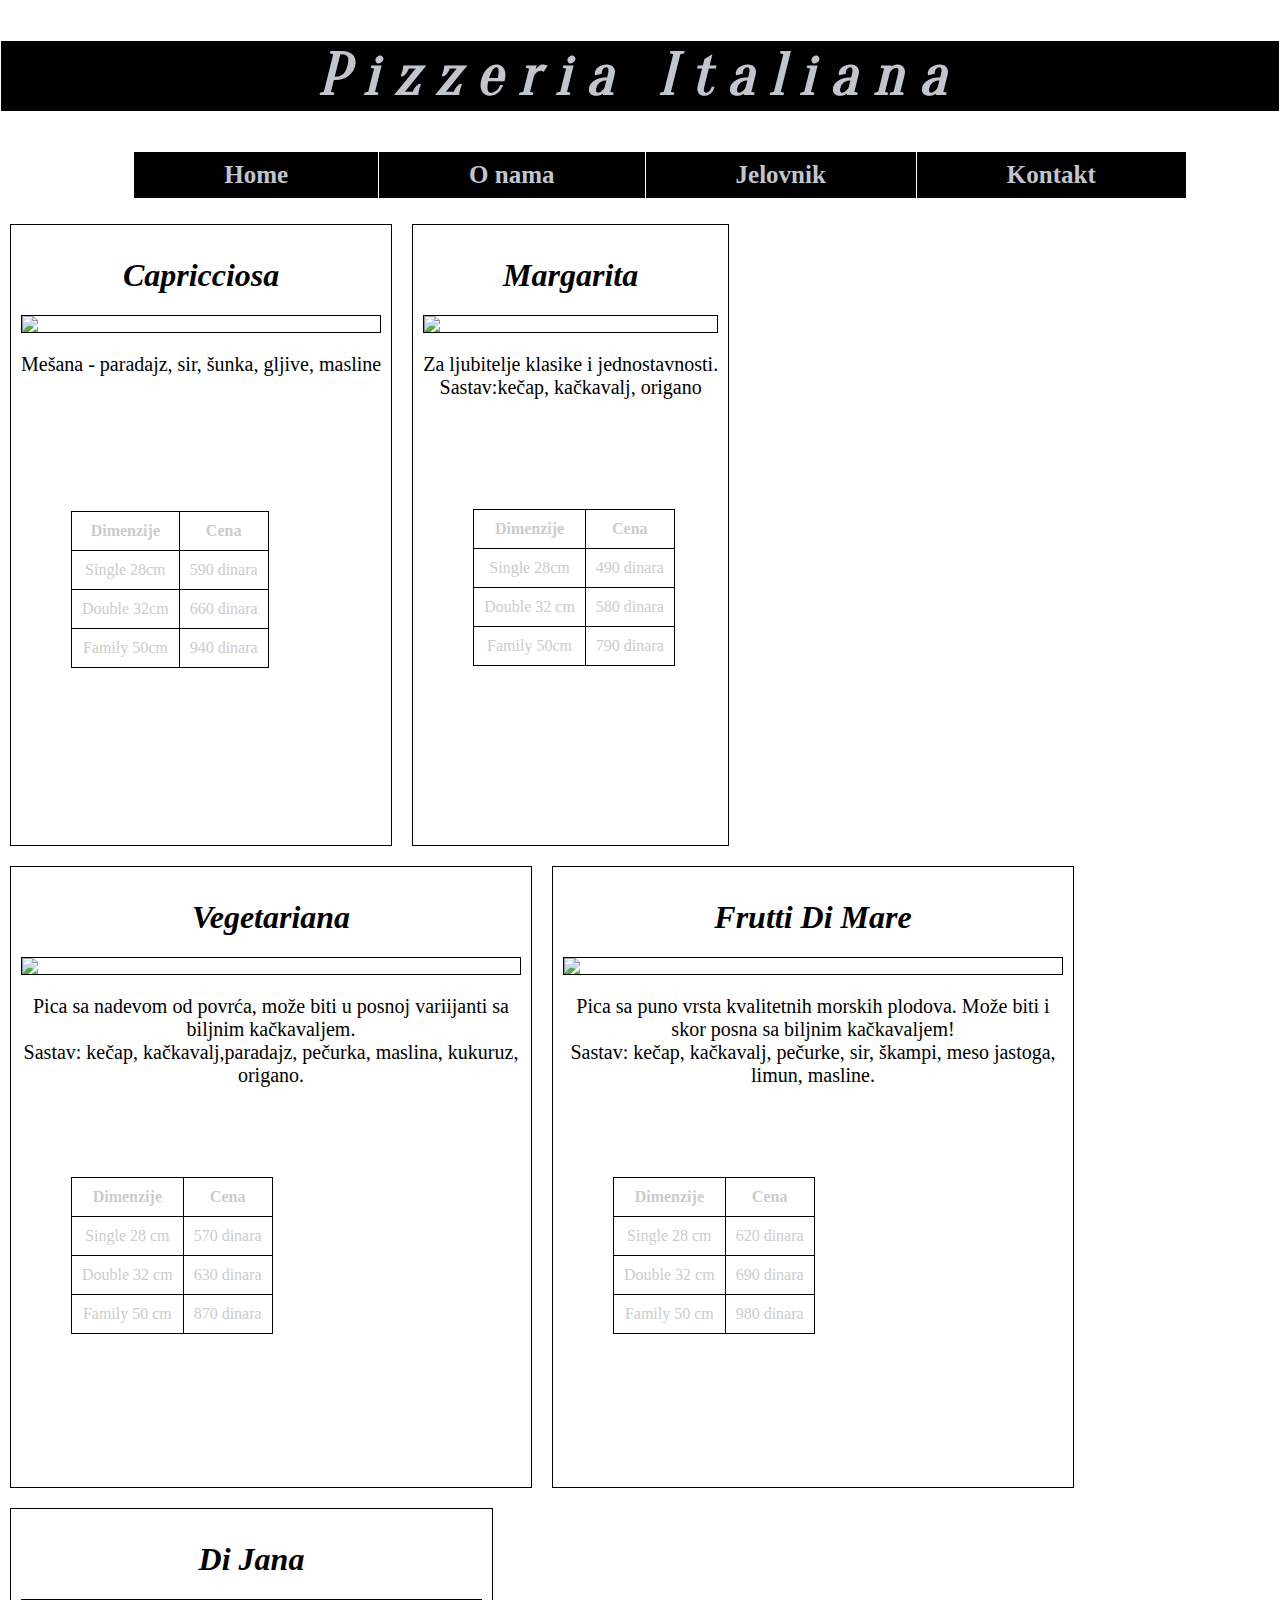
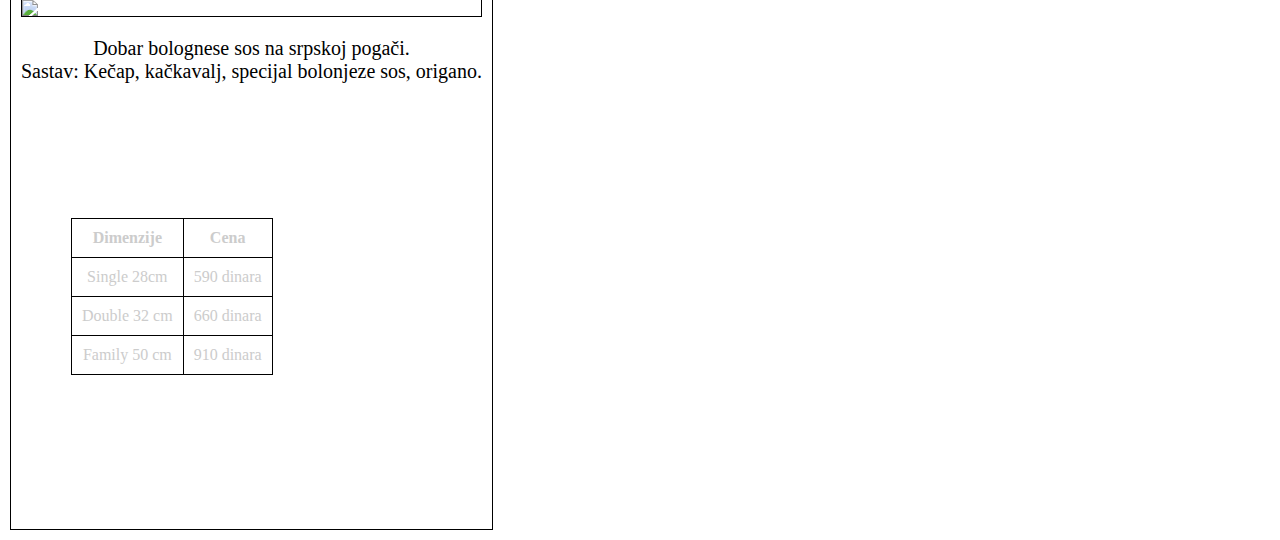
==== jelovnik.html @ 65e17d05 "st" ====
<!DOCTYPE html>
<html lang="en">
<head>
	<meta charset="utf-8">
    <meta http-equiv="X-UA-Compatible" content="IE=edge">
    <meta name="viewport" content="width=device-width, initial-scale=1">
	<title>Jelovnik</title>
	<link rel="stylesheet" type="text/css" href="style.css">
	<meta http-equiv="refresh" content="">
	
	<meta name="description" content="Domaći zadatak iz predmeta veb dizajn. " >
    <meta name="author" content="Andjela Stanic | IS 104/17 | andjelais10417@gs.viser.edu.rs " >
    <meta name="keywords" content="biografija, andjela stanic, veb dizajn, domaci" >
</head>
<body>
	<i> <h1 class="naslov">Pizzeria Italiana </h1></i>
<nav >
	<b> <ul class="navigacija">
		<li><a href="index.html">Home</a></li><!--
		--><li> <a href="picerija.html#o-nama">O nama</a></li><!--
		--><li><a href="jelovnik.html">Jelovnik</a></li><!--
		--><li><a href="picerija.html#kontakt">Kontakt</a></li>
		</ul> </b>
</nav>
<div class="vrsta">
	<i> <h1>Capricciosa</h1> </i>
   <img class="capri" src="http://www.dostavapica.rs/pictures/proizvod/slika/569_capr_2.jpg">
   <p class="pp">Mešana - paradajz, sir, šunka, gljive, masline </p>
   <table class="tabela">
   	<tr class="tabela">
   	<th class="tabela">Dimenzije</th>
   	<th>Cena</th>
   	</tr>
   	<tr>
   		<td class="tabela">Single 28cm</td>
 	   <td class="tabela">590 dinara</td>
 	  </tr> 
 <tr>
	<td class="tabela">Double 32cm</td>
	<td class="tabela">660 dinara</td>
</tr>
<tr>
	<td class="tabela">Family 50cm</td>
	<td class="tabela">940 dinara</td>
</tr>
</table>
   </div>
   <div class="vrsta">
   <i><h1>Margarita</h1></i>
   <img class="capri" src="http://www.dostavapica.rs/pictures/proizvod/slika/3187_margarita.jpg">
   <p class="pp">Za ljubitelje klasike i jednostavnosti. <br> Sastav:kečap, kačkavalj, origano</p>
   <table class="tabela" style="margin-top: 110px;">
   	<tr class="tabela">
   		<th class="tabela">Dimenzije</th>
   		<th class="tabela">Cena</th>
   	</tr>
   	<tr>
   		<td class="tabela">Single 28cm</td>
		<td class="tabela">490 dinara</td>
   	</tr>
   	<tr>
   		<td class="tabela">Double 32 cm</td>
   		<td class="tabela">580 dinara</td>
   	</tr>
   	<tr>
   		<td class="tabela"> Family 50cm</td>
   		<td class="tabela"> 790 dinara</td>
   	</tr>
   </table>
</div>
<div class="vrsta">
<i><h1>Vegetariana</h1></i>
<img class="capri" src="http://www.dostavapica.rs/pictures/proizvod/slika/8028_vegeteriana_1.jpg">
<p class="pp">Pica sa nadevom od povrća, može biti u posnoj variijanti sa biljnim kačkavaljem.<br> Sastav: kečap, kačkavalj,paradajz, pečurka, maslina, kukuruz, origano.</p>
<table class="tabela" style="margin-top: 90px;">
	<tr class="tabela">
	<th class="tabela">Dimenzije</th>
	<th class="tabela">Cena</th>
	</tr>
	<tr>
		<td class="tabela">Single 28 cm</td>
		<td class="tabela">570 dinara</td>
	</tr>
	<tr>
		<td class="tabela">Double 32 cm</td>
		<td class="tabela">630 dinara</td>
	</tr> 
	<tr>
		<td class="tabela">Family 50 cm</td>
		<td class="tabela">870 dinara</td>
	</tr>
</table>
</div>
<div class="vrsta">
<i><h1>Frutti Di Mare</h1></i>
<img class="capri" src="http://www.dostavapica.rs/pictures/proizvod/slika/7862_pizza_fdm.jpg">
<p class="pp">Pica sa puno vrsta kvalitetnih morskih plodova. Može biti i skor posna sa biljnim kačkavaljem! <br> Sastav: kečap, kačkavalj, pečurke, sir, škampi, meso jastoga, limun, masline.</p>
<table class="tabela" style="margin-top: 90px;">
	<tr class="tabela">
	<th class="tabela">Dimenzije</th>
	<th>Cena</th>
	</tr>
	<tr>
		<td class="tabela">Single 28 cm</td>
		<td class="tabela">620 dinara</td>
	</tr>
	<tr>
		<td class="tabela">Double 32 cm</td>
		<td class="tabela">690 dinara</td>
	</tr>
	<tr>
		<td class="tabela">Family 50 cm</td>
		<td class="tabela">980 dinara</td>
	</tr>
</table>
</div>
<div class="vrsta">
	<i><h1>Di Jana</h1></i>
	<img class="capri" src="http://www.dostavapica.rs/pictures/proizvod/slika/8814_di_jana.jpg">
	<p class="pp"> Dobar bolognese sos na srpskoj pogači. <br> Sastav: Kečap, kačkavalj, specijal bolonjeze sos, origano. </p>
	<table class="tabela">
		<tr class="tabela">
			<th class="tabela">Dimenzije</th>
			<th>Cena</th>
		</tr>
		<tr>
			<td class="tabela">Single 28cm</td>
			<td class="tabela">590 dinara</td>
		</tr>
		<tr>
			<td class="tabela">Double 32 cm</td>
			<td class="tabela">660 dinara</td>
		</tr>
		<tr>
			<td class="tabela">Family 50 cm</td>
			<td class="tabela"> 910 dinara</td>
		</tr>
	</table>
</div>
</body>
</html>
---- style.css ----
body {background-image:url(http://www.planwallpaper.com/static/images/6790904-free-background-wallpaper.jpg);
	;
		text-align: center;
	margin: 0;
padding: 0;}

@font-face{ font-family: myFont;
			src: url(Oranienbaum.ttf); }

.naslov{font-family: myFont;
		font-size: 60px;
		letter-spacing: 15px;
		background-color: black;
		border: 1px solid white;
		color: #c0c5ce;
		}

.navigacija li { display: inline-block;
				text-align: right;
				color: white;
				font-size: 25px;
				text-decoration: none;
				padding: 9px 90px; 
			   border-right: 1px solid white;
				background-color: black;
				}
li:last-child{border-right: none;}

.navigacija li a{color: #c0c5ce; text-decoration: none;	

}
a:hover {background-color:gray;
			display: inline-block;
			}
.slika1 {position: cover;
	width: 90%; height: 450px;
	margin-top: 20px;
}
.slideshow{position:cover;
margin-top: 50px;
margin-left: 150px}

.linija{color:black;}

.pasus-o-nama{font-size:25px;
				text-align: justify-all;
				color: #c0c5ce;
				letter-spacing: -1px;
				font-family: myFont;}
.moto{text-align: center;
       font-style: italic;
       font-size: 25px;
       color: #c0c5ce;}
.dostava{font-size: 23px;
text-align: left;
color: #c0c5ce;}

#o-nama{font-size: 35px;
text-align: left;
font-family: italic;}

.dostava-p{font-size: 25px;
			font: "lucida sans";
			text-align: center;
		     color: #c0c5ce;}

.kontakt{font-size: 30px;
text-align: center;}

.pasuskontakt {font-size: 23px; color: #c0c5ce;}

.slika2{width:42px;height:42px;}
.vrsta{float:left;
   margin: 10px;
   padding: 10px;
   max-width: 500px;
   height: 600px;
   border: 1px solid black;
}
.pp{font-size: 20px;}

table {
border-collapse: collapse;
border-spacing: 10px;
border:1px solid black;
}		

.tabela{border: 1px solid black;
		padding: 10px;
		color: #cccccc;
		float: center;
		margin-left: 50px;
		margin-top:135px; 

		}
.capri{display: block;
		margin: auto;
border: 1px solid black;}
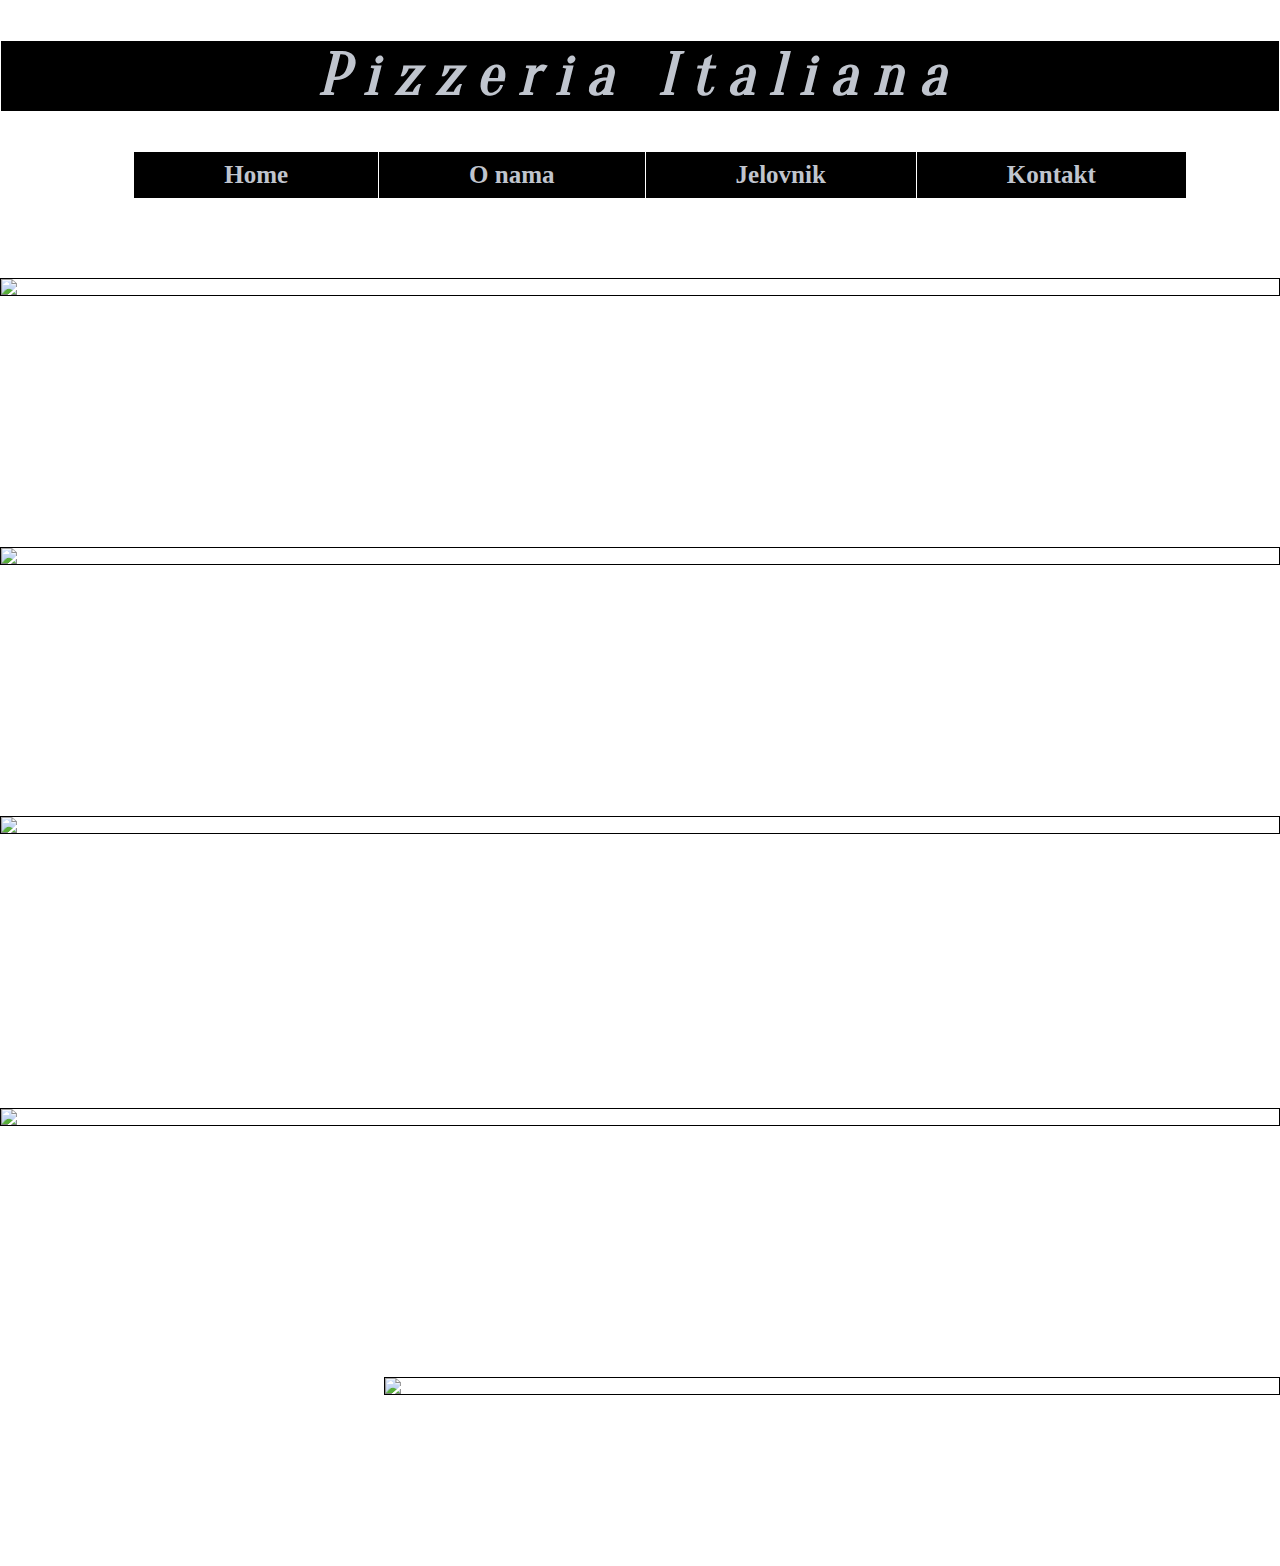
==== commit 08f04e3b: "Add files via upload" ====
--- a/jelovnik.html
+++ b/jelovnik.html
@@ -1,141 +1,161 @@
-<!DOCTYPE html>
-<html lang="en">
-<head>
-	<meta charset="utf-8">
-    <meta http-equiv="X-UA-Compatible" content="IE=edge">
-    <meta name="viewport" content="width=device-width, initial-scale=1">
-	<title>Jelovnik</title>
-	<link rel="stylesheet" type="text/css" href="style.css">
-	<meta http-equiv="refresh" content="">
-	
-	<meta name="description" content="Domaći zadatak iz predmeta veb dizajn. " >
-    <meta name="author" content="Andjela Stanic | IS 104/17 | andjelais10417@gs.viser.edu.rs " >
-    <meta name="keywords" content="biografija, andjela stanic, veb dizajn, domaci" >
-</head>
-<body>
-	<i> <h1 class="naslov">Pizzeria Italiana </h1></i>
-<nav >
-	<b> <ul class="navigacija">
-		<li><a href="index.html">Home</a></li><!--
-		--><li> <a href="picerija.html#o-nama">O nama</a></li><!--
-		--><li><a href="jelovnik.html">Jelovnik</a></li><!--
-		--><li><a href="picerija.html#kontakt">Kontakt</a></li>
-		</ul> </b>
-</nav>
-<div class="vrsta">
-	<i> <h1>Capricciosa</h1> </i>
-   <img class="capri" src="http://www.dostavapica.rs/pictures/proizvod/slika/569_capr_2.jpg">
-   <p class="pp">Mešana - paradajz, sir, šunka, gljive, masline </p>
-   <table class="tabela">
-   	<tr class="tabela">
-   	<th class="tabela">Dimenzije</th>
-   	<th>Cena</th>
-   	</tr>
-   	<tr>
-   		<td class="tabela">Single 28cm</td>
- 	   <td class="tabela">590 dinara</td>
- 	  </tr> 
- <tr>
-	<td class="tabela">Double 32cm</td>
-	<td class="tabela">660 dinara</td>
-</tr>
-<tr>
-	<td class="tabela">Family 50cm</td>
-	<td class="tabela">940 dinara</td>
-</tr>
-</table>
-   </div>
-   <div class="vrsta">
-   <i><h1>Margarita</h1></i>
-   <img class="capri" src="http://www.dostavapica.rs/pictures/proizvod/slika/3187_margarita.jpg">
-   <p class="pp">Za ljubitelje klasike i jednostavnosti. <br> Sastav:kečap, kačkavalj, origano</p>
-   <table class="tabela" style="margin-top: 110px;">
-   	<tr class="tabela">
-   		<th class="tabela">Dimenzije</th>
-   		<th class="tabela">Cena</th>
-   	</tr>
-   	<tr>
-   		<td class="tabela">Single 28cm</td>
-		<td class="tabela">490 dinara</td>
-   	</tr>
-   	<tr>
-   		<td class="tabela">Double 32 cm</td>
-   		<td class="tabela">580 dinara</td>
-   	</tr>
-   	<tr>
-   		<td class="tabela"> Family 50cm</td>
-   		<td class="tabela"> 790 dinara</td>
-   	</tr>
-   </table>
-</div>
-<div class="vrsta">
-<i><h1>Vegetariana</h1></i>
-<img class="capri" src="http://www.dostavapica.rs/pictures/proizvod/slika/8028_vegeteriana_1.jpg">
-<p class="pp">Pica sa nadevom od povrća, može biti u posnoj variijanti sa biljnim kačkavaljem.<br> Sastav: kečap, kačkavalj,paradajz, pečurka, maslina, kukuruz, origano.</p>
-<table class="tabela" style="margin-top: 90px;">
-	<tr class="tabela">
-	<th class="tabela">Dimenzije</th>
-	<th class="tabela">Cena</th>
-	</tr>
-	<tr>
-		<td class="tabela">Single 28 cm</td>
-		<td class="tabela">570 dinara</td>
-	</tr>
-	<tr>
-		<td class="tabela">Double 32 cm</td>
-		<td class="tabela">630 dinara</td>
-	</tr> 
-	<tr>
-		<td class="tabela">Family 50 cm</td>
-		<td class="tabela">870 dinara</td>
-	</tr>
-</table>
-</div>
-<div class="vrsta">
-<i><h1>Frutti Di Mare</h1></i>
-<img class="capri" src="http://www.dostavapica.rs/pictures/proizvod/slika/7862_pizza_fdm.jpg">
-<p class="pp">Pica sa puno vrsta kvalitetnih morskih plodova. Može biti i skor posna sa biljnim kačkavaljem! <br> Sastav: kečap, kačkavalj, pečurke, sir, škampi, meso jastoga, limun, masline.</p>
-<table class="tabela" style="margin-top: 90px;">
-	<tr class="tabela">
-	<th class="tabela">Dimenzije</th>
-	<th>Cena</th>
-	</tr>
-	<tr>
-		<td class="tabela">Single 28 cm</td>
-		<td class="tabela">620 dinara</td>
-	</tr>
-	<tr>
-		<td class="tabela">Double 32 cm</td>
-		<td class="tabela">690 dinara</td>
-	</tr>
-	<tr>
-		<td class="tabela">Family 50 cm</td>
-		<td class="tabela">980 dinara</td>
-	</tr>
-</table>
-</div>
-<div class="vrsta">
-	<i><h1>Di Jana</h1></i>
-	<img class="capri" src="http://www.dostavapica.rs/pictures/proizvod/slika/8814_di_jana.jpg">
-	<p class="pp"> Dobar bolognese sos na srpskoj pogači. <br> Sastav: Kečap, kačkavalj, specijal bolonjeze sos, origano. </p>
-	<table class="tabela">
-		<tr class="tabela">
-			<th class="tabela">Dimenzije</th>
-			<th>Cena</th>
-		</tr>
-		<tr>
-			<td class="tabela">Single 28cm</td>
-			<td class="tabela">590 dinara</td>
-		</tr>
-		<tr>
-			<td class="tabela">Double 32 cm</td>
-			<td class="tabela">660 dinara</td>
-		</tr>
-		<tr>
-			<td class="tabela">Family 50 cm</td>
-			<td class="tabela"> 910 dinara</td>
-		</tr>
-	</table>
-</div>
-</body>
-</html>+<!DOCTYPE html>
+<html lang="en">
+<head>
+	<meta charset="utf-8">
+    <meta http-equiv="X-UA-Compatible" content="IE=edge">
+    <meta name="viewport" content="width=device-width, initial-scale=1">
+	<title>Jelovnik</title>
+	<link rel="stylesheet" type="text/css" href="style.css">
+	<meta http-equiv="refresh" content="">
+	
+	<meta name="description" content="Domaći zadatak iz predmeta veb dizajn. " >
+    <meta name="author" content="Andjela Stanic | IS 104/17 | andjelais10417@gs.viser.edu.rs " >
+    <meta name="keywords" content="biografija, andjela stanic, veb dizajn, domaci" >
+
+	<link href="css/bootstrap.min.css" rel="stylesheet">
+
+    <script src="https://ajax.googleapis.com/ajax/libs/jquery/1.12.4/jquery.min.js"></script>
+    <!-- Include all compiled plugins (below), or include individual files as needed -->
+    <script src="js/bootstrap.min.js"></script>
+</head>
+<body style="margin: 0; width: 100%;">
+	<i> <h1 class="naslov">Pizzeria Italiana </h1></i>
+<nav >
+	<b> <ul class="navigacija">
+		<li><a href="index.html">Home</a></li><!--
+		--><li> <a href="picerija.html#o-nama">O nama</a></li><!--
+		--><li><a href="jelovnik.html">Jelovnik</a></li><!--
+		--><li><a href="picerija.html#kontakt">Kontakt</a></li>
+		</ul> </b>
+</nav>
+<div class="row">
+	<div class="col-sm-6">
+
+	<i> <h1 class="title text-center">Capricciosa</h1> </i>
+   <img class="capri img-responsive" src="http://borodachi.moscow/wp-content/uploads/2017/03/10-300x300.png">
+   <p class="pp">Mešana - paradajz, sir, šunka, gljive, masline </p> <br>
+   <table class="table table-hover center" style="width: 50%; margin-left: 25%;">
+	<tr >
+	<th >Dimenzije</th>
+	<th>Cena</th>
+	</tr>
+	<tr>
+		<td >Single 28 cm</td>
+		<td >620 dinara</td>
+	</tr>
+	<tr>
+		<td >Double 32 cm</td>
+		<td >690 dinara</td>
+	</tr>
+	<tr>
+		<td >Family 50 cm</td>
+		<td >980 dinara</td>
+	</tr>
+</table>
+   </div>
+   
+   <div class="col-sm-6">
+
+	<i> <h1 class="title text-center">Margarita</h1> </i>
+   <img class="capri img-responsive" src="https://bestmargheritapizza.com/wp-content/uploads/2016/10/margherita-2-300x300.png">
+   <p class="pp">Mešana - paradajz, sir, šunka, gljive, masline </p> <br>
+   <table class="table table-hover center" style="width: 50%; margin-left: 25%;">
+	<tr >
+	<th >Dimenzije</th>
+	<th>Cena</th>
+	</tr>
+	<tr>
+		<td >Single 28 cm</td>
+		<td >620 dinara</td>
+	</tr>
+	<tr>
+		<td >Double 32 cm</td>
+		<td >690 dinara</td>
+	</tr>
+	<tr>
+		<td >Family 50 cm</td>
+		<td >980 dinara</td>
+	</tr>
+</table>
+   </div>
+
+</div>
+
+<div class="row">
+	<div class="col-sm-6">
+<i><h1 class="title text-center">Vegetariana</h1></i>
+<img class="capri img-responsive" src="https://mammapizza.ee/wp-content/uploads/2018/08/Vegetariana.png">
+<p class="pp">Pica sa nadevom od povrća, može biti u posnoj variijanti sa biljnim kačkavaljem.<br> Sastav: kečap, kačkavalj,paradajz, pečurka, maslina, kukuruz, origano.</p>  <br>
+<table class="table table-hover center" style="width: 50%; margin-left: 30%;"  >
+	<tr >
+	<th >Dimenzije</th>
+	<th >Cena</th>
+	</tr>
+	<tr>
+		<td >Single 28 cm</td>
+		<td >570 dinara</td>
+	</tr>
+	<tr>
+		<td>Double 32 cm</td>
+		<td >630 dinara</td>
+	</tr> 
+	<tr>
+		<td >Family 50 cm</td>
+		<td >870 dinara</td>
+	</tr>
+</table>
+</div>
+<div class="col-sm-6">
+
+	<i> <h1 class="title text-center">Frutti di Mare</h1> </i>
+   <img class="capri img-responsive" src="https://mammapizza.ee/wp-content/uploads/2018/08/Frutti-di-Mare.png">
+   <p class="pp">Mešana - paradajz, sir, šunka, gljive, masline </p> <br>
+   <table class="table table-hover center" style="width: 50%; margin-left: 25%;">
+	<tr >
+	<th >Dimenzije</th>
+	<th>Cena</th>
+	</tr>
+	<tr>
+		<td >Single 28 cm</td>
+		<td >620 dinara</td>
+	</tr>
+	<tr>
+		<td >Double 32 cm</td>
+		<td >690 dinara</td>
+	</tr>
+	<tr>
+		<td >Family 50 cm</td>
+		<td >980 dinara</td>
+	</tr>
+</table>
+   </div>
+
+</div>
+<div class="row" style="text-align: center; margin-left: 30%;">
+	<div class="col-sm-6">
+
+	<i> <h1 class="title text-center">Frutti di Mare</h1> </i>
+   <img class="capri img-responsive" src="https://pizzakuller.ee/wp-content/uploads/2017/09/fruttidimare-300x300.png">
+   <p class="pp">Mešana - paradajz, sir, šunka, gljive, masline </p> <br>
+   <table class="table table-hover center" style="width: 50%; margin-left: 25%;">
+	<tr >
+	<th >Dimenzije</th>
+	<th>Cena</th>
+	</tr>
+	<tr>
+		<td >Single 28 cm</td>
+		<td >620 dinara</td>
+	</tr>
+	<tr>
+		<td >Double 32 cm</td>
+		<td >690 dinara</td>
+	</tr>
+	<tr>
+		<td >Family 50 cm</td>
+		<td >980 dinara</td>
+	</tr>
+</table>
+   </div>
+</div>
+</body>
+</html>
--- a/style.css
+++ b/style.css
@@ -1,98 +1,97 @@
-body {background-image:url(http://www.planwallpaper.com/static/images/6790904-free-background-wallpaper.jpg);
-	;
-		text-align: center;
-	margin: 0;
-padding: 0;}
-
-@font-face{ font-family: myFont;
-			src: url(Oranienbaum.ttf); }
-
-.naslov{font-family: myFont;
-		font-size: 60px;
-		letter-spacing: 15px;
-		background-color: black;
-		border: 1px solid white;
-		color: #c0c5ce;
-		}
-
-.navigacija li { display: inline-block;
-				text-align: right;
-				color: white;
-				font-size: 25px;
-				text-decoration: none;
-				padding: 9px 90px; 
-			   border-right: 1px solid white;
-				background-color: black;
-				}
-li:last-child{border-right: none;}
-
-.navigacija li a{color: #c0c5ce; text-decoration: none;	
-
-}
-a:hover {background-color:gray;
-			display: inline-block;
-			}
-.slika1 {position: cover;
-	width: 90%; height: 450px;
-	margin-top: 20px;
-}
-.slideshow{position:cover;
-margin-top: 50px;
-margin-left: 150px}
-
-.linija{color:black;}
-
-.pasus-o-nama{font-size:25px;
-				text-align: justify-all;
-				color: #c0c5ce;
-				letter-spacing: -1px;
-				font-family: myFont;}
-.moto{text-align: center;
-       font-style: italic;
-       font-size: 25px;
-       color: #c0c5ce;}
-.dostava{font-size: 23px;
-text-align: left;
-color: #c0c5ce;}
-
-#o-nama{font-size: 35px;
-text-align: left;
-font-family: italic;}
-
-.dostava-p{font-size: 25px;
-			font: "lucida sans";
-			text-align: center;
-		     color: #c0c5ce;}
-
-.kontakt{font-size: 30px;
-text-align: center;}
-
-.pasuskontakt {font-size: 23px; color: #c0c5ce;}
-
-.slika2{width:42px;height:42px;}
-.vrsta{float:left;
-   margin: 10px;
-   padding: 10px;
-   max-width: 500px;
-   height: 600px;
-   border: 1px solid black;
-}
-.pp{font-size: 20px;}
-
-table {
-border-collapse: collapse;
-border-spacing: 10px;
-border:1px solid black;
-}		
-
-.tabela{border: 1px solid black;
-		padding: 10px;
-		color: #cccccc;
-		float: center;
-		margin-left: 50px;
-		margin-top:135px; 
-
-		}
-.capri{display: block;
-		margin: auto;
-border: 1px solid black;}
+body {background-image:url(http://www.planwallpaper.com/static/images/6790904-free-background-wallpaper.jpg);
+	;
+		text-align: center;
+	margin: 0;
+padding: 0;
+color: white;
+}
+
+@font-face{ font-family: myFont;
+			src: url(Oranienbaum.ttf); }
+.col-sm-6 {background-color: transparent;
+color: white;}			
+
+.naslov{font-family: myFont;
+		font-size: 60px;
+		letter-spacing: 15px;
+		background-color: black;
+		border: 1px solid white;
+		color: #c0c5ce;
+		}
+
+.navigacija li { display: inline-block;
+				text-align: right;
+				color: white;
+				font-size: 25px;
+				text-decoration: none;
+				padding: 9px 90px; 
+			   border-right: 1px solid white;
+				background-color: black;
+				}
+li:last-child{border-right: none;}
+
+.navigacija li a{color: #c0c5ce; text-decoration: none;	
+
+}
+a:hover {background-color:gray;
+			display: inline-block;
+			}
+.slika1 {position: cover;
+	width: 90%; height: 450px;
+	margin-top: 20px;
+}
+.slideshow{position:cover;
+margin-top: 50px;
+margin-left: 150px}
+
+.linija{color:black;}
+
+.pasus-o-nama{font-size:25px;
+				text-align: justify-all;
+				color: #c0c5ce;
+				letter-spacing: -1px;
+				font-family: myFont;}
+.moto{text-align: center;
+       font-style: italic;
+       font-size: 25px;
+       color: #c0c5ce;}
+.dostava{font-size: 23px;
+text-align: left;
+color: #c0c5ce;}
+
+#o-nama{font-size: 35px;
+text-align: left;
+font-family: italic;}
+
+.dostava-p{font-size: 25px;
+			font: "lucida sans";
+			text-align: center;
+		     color: #c0c5ce;}
+
+.kontakt{font-size: 30px;
+text-align: center;}
+
+.pasuskontakt {font-size: 23px; color: #c0c5ce;}
+
+.slika2{width:42px;height:42px;}
+.vrsta{float:left;
+   margin: 10px;
+   padding: 10px;
+   max-width: 500px;
+   height: 600px;
+   border: 1px solid black;
+}
+.pp{font-size: 20px;}
+
+
+.tabela{border: 1px solid black;
+		padding: 10px;
+		color: #cccccc;
+		float: center;
+		margin-left: 50px;
+		margin-top:135px; 
+
+		}
+.capri{display: block;
+		margin: auto;
+border: 1px solid black;}
